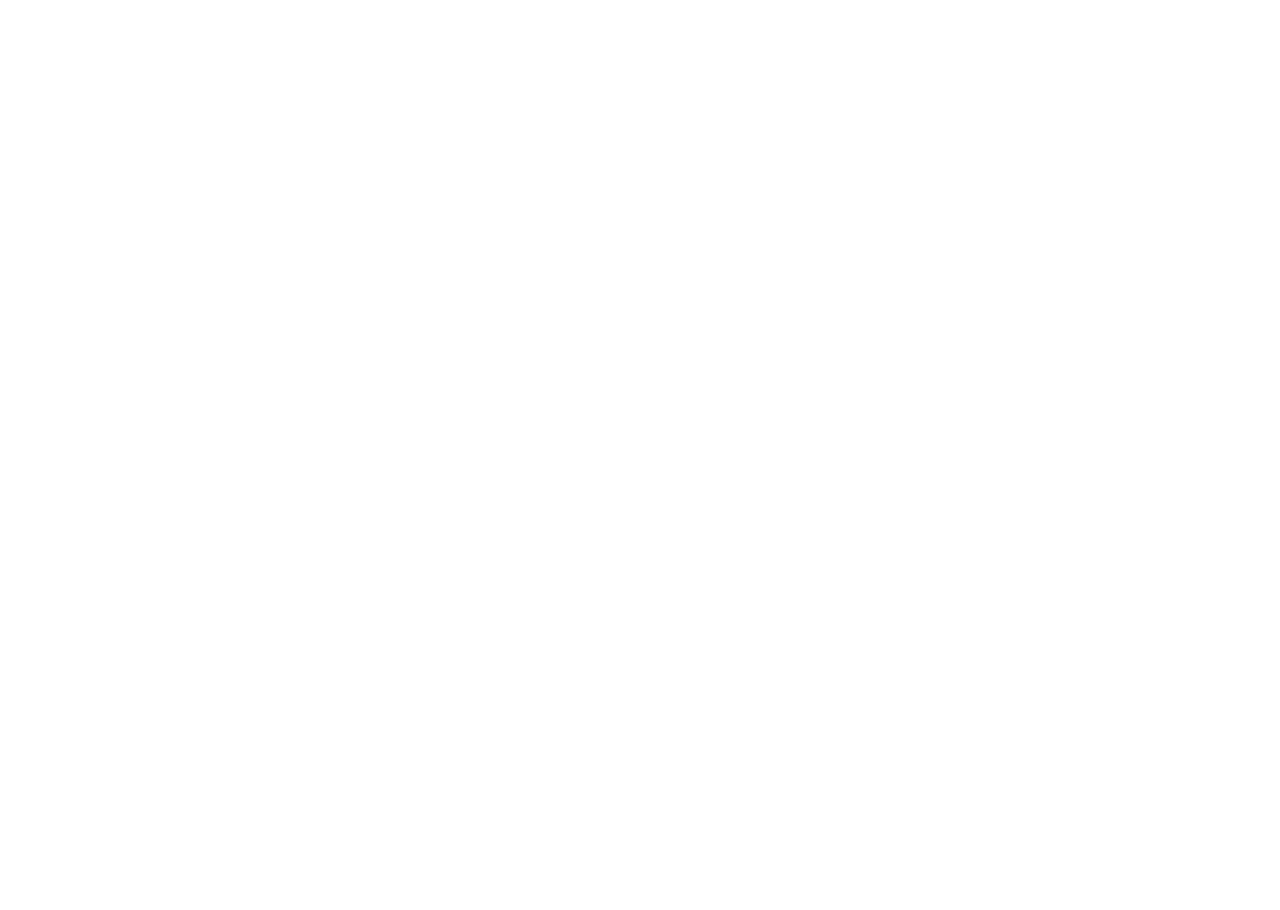
==== index.html @ 1772f45c "tutorial6" ====
<!DOCTYPE html>
<html lang="en">
    <head>
        <title>Video Background</title>
        <link rel="stylesheet" href="styles.css">
    </head>

    <body>
        <!-- The video -->
        <section class="video-container">
            <video autoplay muted loop id="myVideo">
                <source src="yourname.mp4" type="video/webm">
            </video>
            <!-- Optional: some overlay text to describe the video -->
            <div class="content">
                <!-- Use a button to pause/play the video with JavaScript -->
                <!-- <button id="play-pause" onclick="playPause()">Pause</button> -->
            </div>
        </section>

        


        
        
        
    </body>
</html>
---- styles.css ----
/* You're welcome to change any of this! */
* {
    box-sizing: border-box;
}

body {
    margin: 0px;
    font-family: Arial, sans-serif;
}

p, a, li {
    line-height: 1.5em;
    font-size: 1.1em;
}

header {
    background-color: aquamarine;
    padding: 10px;
}

body {
    margin: 5px;
}

.video-container {
    height: 100vh;
    width: 100vw;
    overflow: hidden;
}

#myVideo {
    position: fixed;
    right: 0;
    bottom: 0;
    min-width: auto;
    min-height: auto;
}
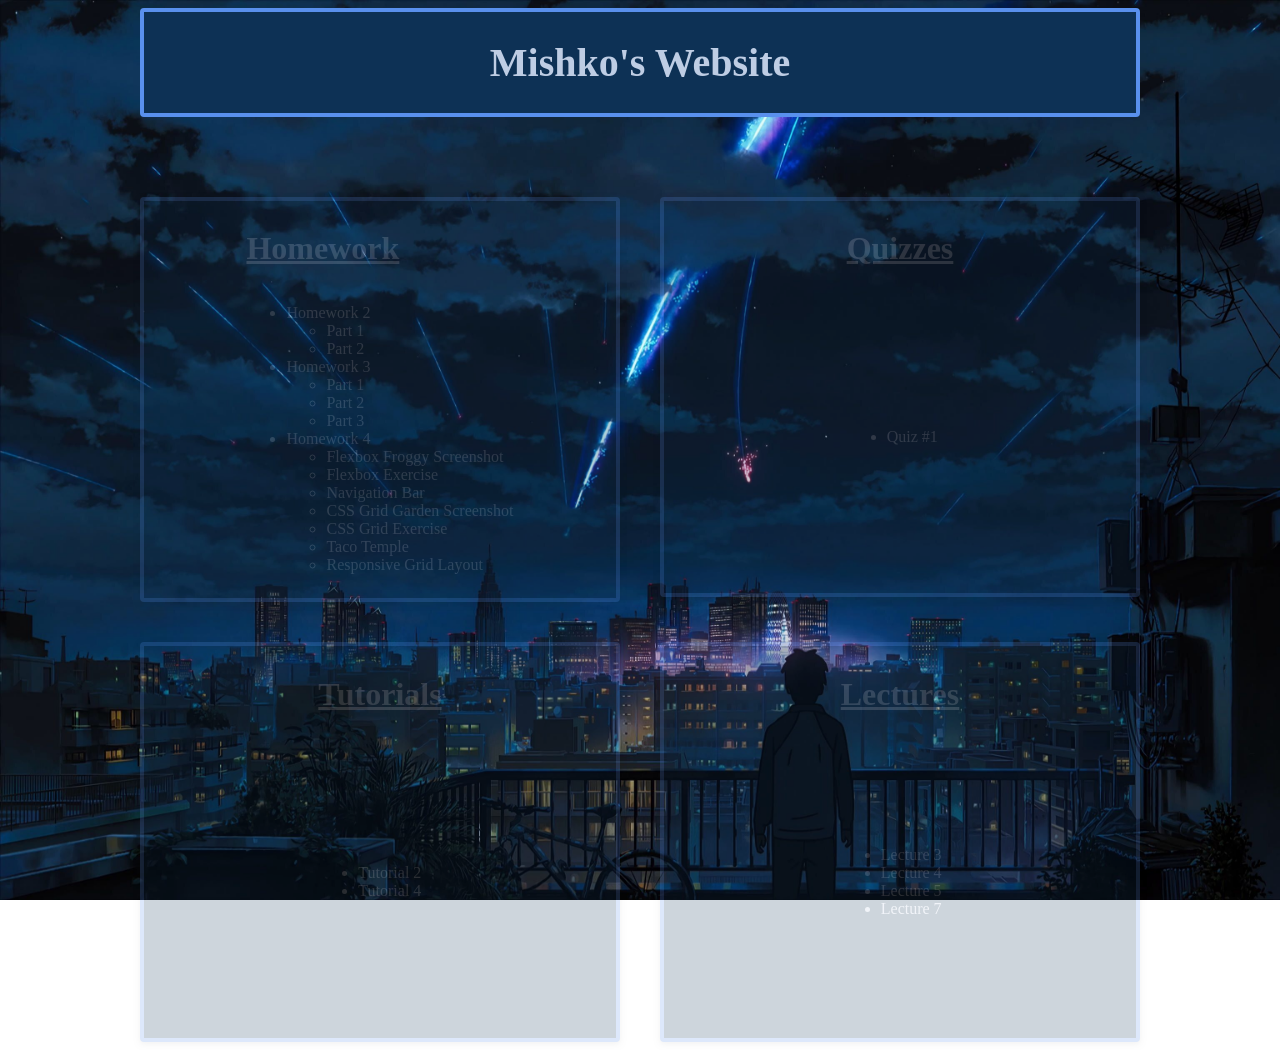
==== commit 46079724: "changedroot" ====
--- a/index.html
+++ b/index.html
@@ -1,28 +1,111 @@
 <!DOCTYPE html>
 <html lang="en">
-    <head>
-        <title>Video Background</title>
-        <link rel="stylesheet" href="styles.css">
-    </head>
 
-    <body>
-        <!-- The video -->
-        <section class="video-container">
-            <video autoplay muted loop id="myVideo">
-                <source src="yourname.mp4" type="video/webm">
-            </video>
-            <!-- Optional: some overlay text to describe the video -->
-            <div class="content">
-                <!-- Use a button to pause/play the video with JavaScript -->
-                <!-- <button id="play-pause" onclick="playPause()">Pause</button> -->
-            </div>
-        </section>
+<head>
+    <meta charset="UTF-8">
+    <meta http-equiv="X-UA-Compatible" content="IE=edge">
+    <meta name="viewport" content="width=device-width, initial-scale=1.0">
+    <link rel="stylesheet" href="styles.css">
+    <title>Mishko's Website</title>
+    
+    <style>
+        body {
+          background-image: url('images/yournamepc.jpg');
+          background-repeat: no-repeat;
+          background-attachment: fixed;
+          background-size: cover;
+        }
+	</style>
 
-        
+    <style>
+        a:link {
+            color: #BECDE4;;
+            background-color: transparent;
+            text-decoration: none;
+        }
+        a:visited {
+            color: #BECDE4;
+            background-color: transparent;
+            text-decoration: line-through;
+        }
+        a:hover {
+            color: #5990ED;
+            background-color: transparent;
+            text-decoration: wavy;
+        }
+        a:active {
+            color: #0D3155;
+            background-color: transparent;
+            text-decoration: underline;
+        }
+    </style>
 
 
+</head>
+
+<body>
+    <header>
+         <div class="header">
+            <h1>Mishko's Website</h1>
+        </div>
+    </header>
+    
+
+        <div class="container">
+            <div class="item homework"><h1><u><b>Homework</b></u></h1>
+                <ul>
+                <li>Homework 2</li>
+                    <ul>
+                        <li><a href="../homework/hw02/task01/index.html">Part 1</a></li>
+                        <li><a href="../homework/hw02/task02/history.html">Part 2</a></li>
+                    </ul>    
+                <li>Homework 3</li>
+                    <ul>
+                        <li><a href="../homework/hw03/exercise01/css_diner_screenshot.png">Part 1</a></li>
+                        <li><a href="../homework/hw03/exercise02/index.html">Part 2</a></li>
+                        <li><a href="../homework/hw03/exercise03/index.html">Part 3</a></li>
+                    </ul>
+                <li>Homework 4</li>
+                    <ul>
+                        <li><a href="../homework/hw04/01-flexbox-froggy/flexboxfroggy.png">Flexbox Froggy Screenshot</a></li>
+                        <li><a href="../homework/hw04/02-flex/index.html">Flexbox Exercise</a></li>
+                        <li><a href="../homework/hw04/03-navbar/index.html">Navigation Bar</a></li>
+                        <li><a href="../homework/hw04/04-css-grid-garden/gridgarden.png">CSS Grid Garden Screenshot</a></li>
+                        <li><a href="../homework/hw04/05-grid/index.html">CSS Grid Exercise</a></li>
+                        <li><a href="../homework/hw04/06-tacotemple/index.html">Taco Temple</a> </li>
+                        <li><a href="../homework/hw04/07-responsive-layout-grid/index.html">Responsive Grid Layout</a></li>
+                    </ul>
+                </ul>
+            </div>
         
+        <div class="item tutorials"><h1><u><b>Tutorials</b></u></h1>
+    
+            <ul>
+                <li><a href="../tutorials/tutorial02/index.html">Tutorial 2</a></li>
+                <li><a href="../tutorials/tutorial04/index.html">Tutorial 4</a></li>
+            </ul>   
+
+        </div>
+
+        <div class="item quizzes"><h1><u><b>Quizzes</b></u></h1>
         
-        
-    </body>
+            <ul>
+                <li><a href="../quiz/quiz01/index.html">Quiz #1</a></li>
+            </ul>
+            
+        </div>
+
+        <div class="item lectures"><h1><u><b>Lectures</b></u></h1>
+            
+            <ul>
+                <li><a href="../lectures/lecture03/index.html">Lecture 3</a></li>
+                <li><a href="../lectures/lecture04/index.html">Lecture 4</a> </li>
+                <li><a href="../lectures/lecture05/intro-css-gallery/index.html">Lecture 5</a> </li>
+                <li><a href="../lectures/lecture07/01-pseudo-classes-with-transitions/index.html">Lecture 7</a> </li>
+            </ul>
+
+        </div>
+    </div>
+</body>
+
 </html>
--- a/styles.css
+++ b/styles.css
@@ -1,37 +1,177 @@
-/* You're welcome to change any of this! */
 * {
     box-sizing: border-box;
+  }
+
+.header {
+    text-align: center;
+    background-color: #0D3155;
+    border: 4px solid #5990ED;
+    border-radius: 4px;
+    color: #BECDE4;
+    font-size: 20px;
+    margin-bottom: 80px;
+
+}
+
+.image {
+    background-size: cover;
+    background-position: center center;
+    width: 100vw;
+    height: 100vh;
+    min-height: 300px;
+
 }
 
 body {
-    margin: 0px;
-    font-family: Arial, sans-serif;
+    display: grid;
+    justify-content: center;
 }
 
-p, a, li {
-    line-height: 1.5em;
-    font-size: 1.1em;
+.container {
+    display: grid;
+    grid-template-columns: 1fr 1fr;
+    grid-template-rows: auto auto;
+    width: 1000px;
+    column-gap: 40px;
+    row-gap: 40px;
+    color: #BECDE4;
+    justify-content: center;
+    align-items: flex-start;
 }
 
-header {
-    background-color: aquamarine;
-    padding: 10px;
+.item {
+    padding: 8px;
+    background-color: #0D3155;
+    border: 4px solid #5990ED;
+    border-radius: 4px;
+    box-shadow: 0px 2px 6px rgba(0, 0, 0, 0.25);
 }
 
-body {
-    margin: 5px;
+.homework {
+    display: grid;
+    justify-content: center;
+    align-items: flex-start;
+    grid-row-start: 1;
+    grid-column: 1/2;
+    min-height: 400px;
+    opacity: 0.2;
+    transition: visibility 0s 2s, opacity 2s linear;
+    color: #BECDE4;
 }
 
-.video-container {
-    height: 100vh;
-    width: 100vw;
-    overflow: hidden;
+.quizzes {
+    display: grid;
+    justify-content: center;
+    align-items: flex-start;
+    grid-row-start: 1;
+    grid-column: 2/3;
+    min-height: 400px;
+    opacity: 0.2;
+    transition: visibility 0s 2s, opacity 2s linear;
+    color: #BECDE4;
 }
 
-#myVideo {
-    position: fixed;
-    right: 0;
-    bottom: 0;
-    min-width: auto;
-    min-height: auto;
-}+.tutorials {
+    display: grid;
+    justify-content: center;
+    align-items: flex-start;
+    grid-row-start: 2;
+    grid-column: 1/2;
+    min-height: 400px;
+    opacity: 0.2;
+    transition: visibility 0s 2s, opacity 2s linear;
+    color: #BECDE4;
+}
+
+.lectures {
+    display: grid;
+    justify-content: center;
+    align-items: flex-start;
+    grid-row-start: 2;
+    grid-column: 2/3;
+    min-height: 400px;  
+    opacity: 0.2;
+    transition: visibility 0s 2s, opacity 2s linear;
+    color: #BECDE4;
+}
+
+
+/* .homework li {
+    display: none;
+}
+
+.homework li:hover {
+    display: block;
+} */
+
+/* a {
+    flex: 1;
+    background-color: #333;
+    color: #fff;
+    text-align: center;
+    text-decoration: none;
+    transition: all 0.5s ease-out;
+
+}
+  
+a:hover,
+a:focus {
+    background-color: #fff;
+    color: #333;
+} */
+
+
+.homework:hover {
+    opacity: 1;
+    transition: opacity 1s linear;
+}
+
+.quizzes:hover {
+    opacity: 1;
+    transition: opacity 1s linear;
+}
+
+.tutorials:hover {
+    opacity: 1;
+    transition: opacity 1s linear;
+}
+
+.lectures:hover {
+    opacity: 1;
+    transition: opacity 1s linear;
+}
+
+@media screen and (max-width: 800px) {
+
+    body {
+      background-image: url('images/yournamemobilescenary.png');
+
+    }
+
+    .container {
+        grid-template-columns: 1fr;
+        grid-template-rows: auto auto auto auto;
+    }
+
+    .item.homework {
+        grid-row: 1/2;
+        grid-column: 1/2;
+    }
+
+    .item.quizzes {
+        grid-row: 2/3;
+        grid-column: 1/2;
+    }
+
+    .item.tutorials {
+        grid-row: 3/4;
+        grid-column: 1/2;
+    }
+
+    .item.lectures {
+        grid-row: 4/5;
+        grid-column: 1/2;
+    }
+  
+  }
+  
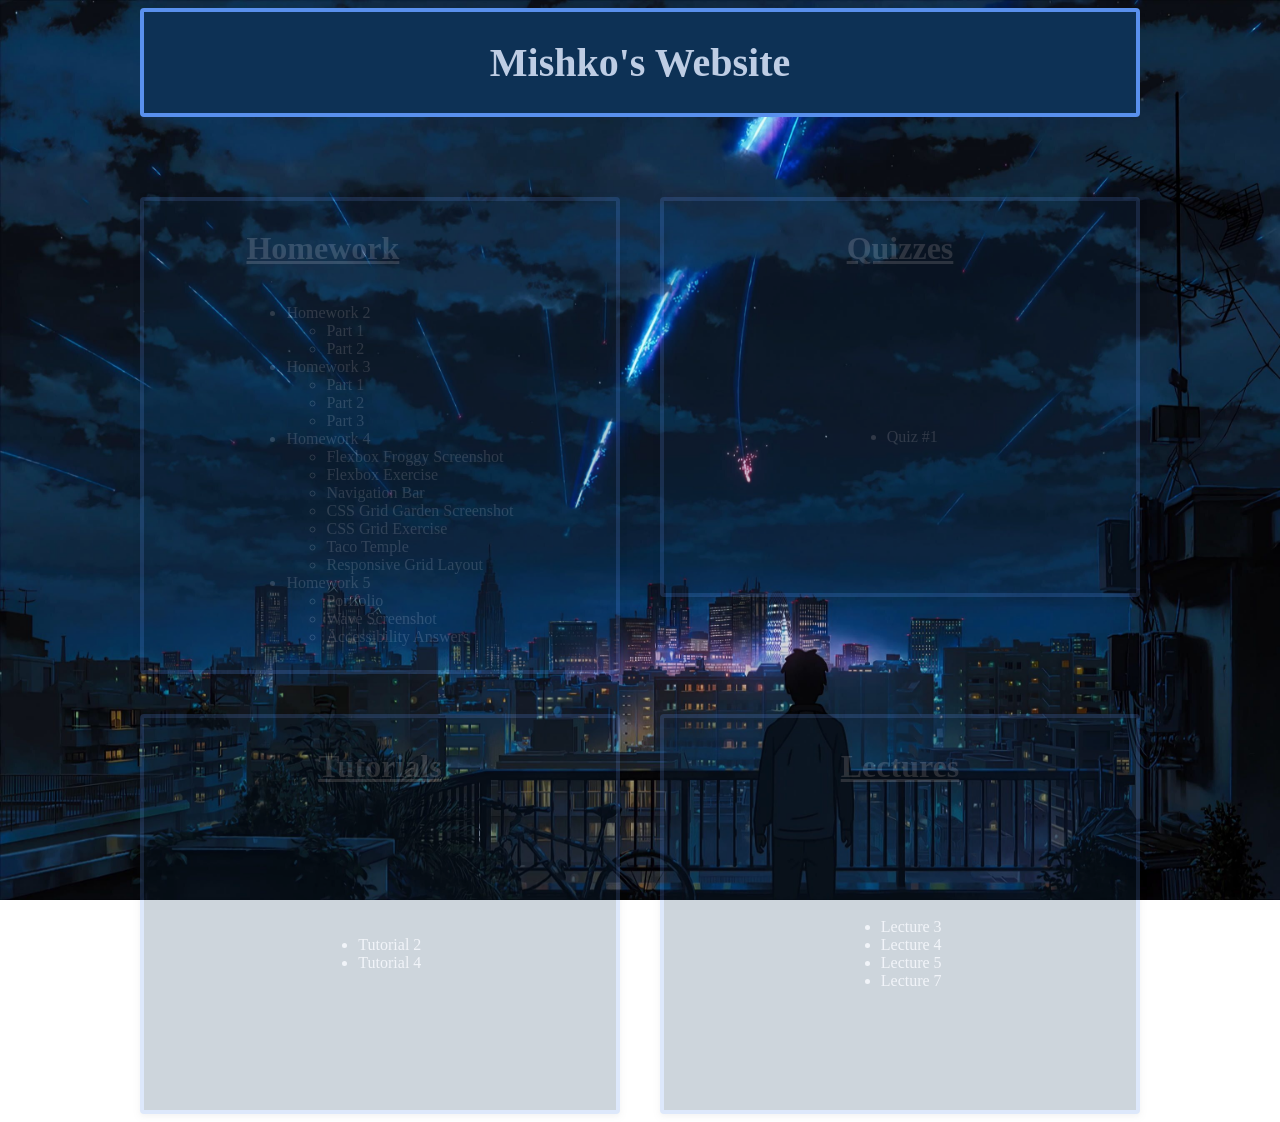
==== commit f9b7e010: "hw5" ====
--- a/index.html
+++ b/index.html
@@ -75,6 +75,12 @@
                         <li><a href="../homework/hw04/06-tacotemple/index.html">Taco Temple</a> </li>
                         <li><a href="../homework/hw04/07-responsive-layout-grid/index.html">Responsive Grid Layout</a></li>
                     </ul>
+                <li>Homework 5</li>
+                    <ul>
+                        <li><a href="../homework/hw05/index.html">Portfolio</a></li>
+                        <li><a href="../homework/hw05/wavescreenshot.png">Wave Screenshot</a></li>
+                        <li><a href="../homework/hw05/accessibility-answers.txt">Accessibility Answers</a></li>
+                    </ul>
                 </ul>
             </div>
         
